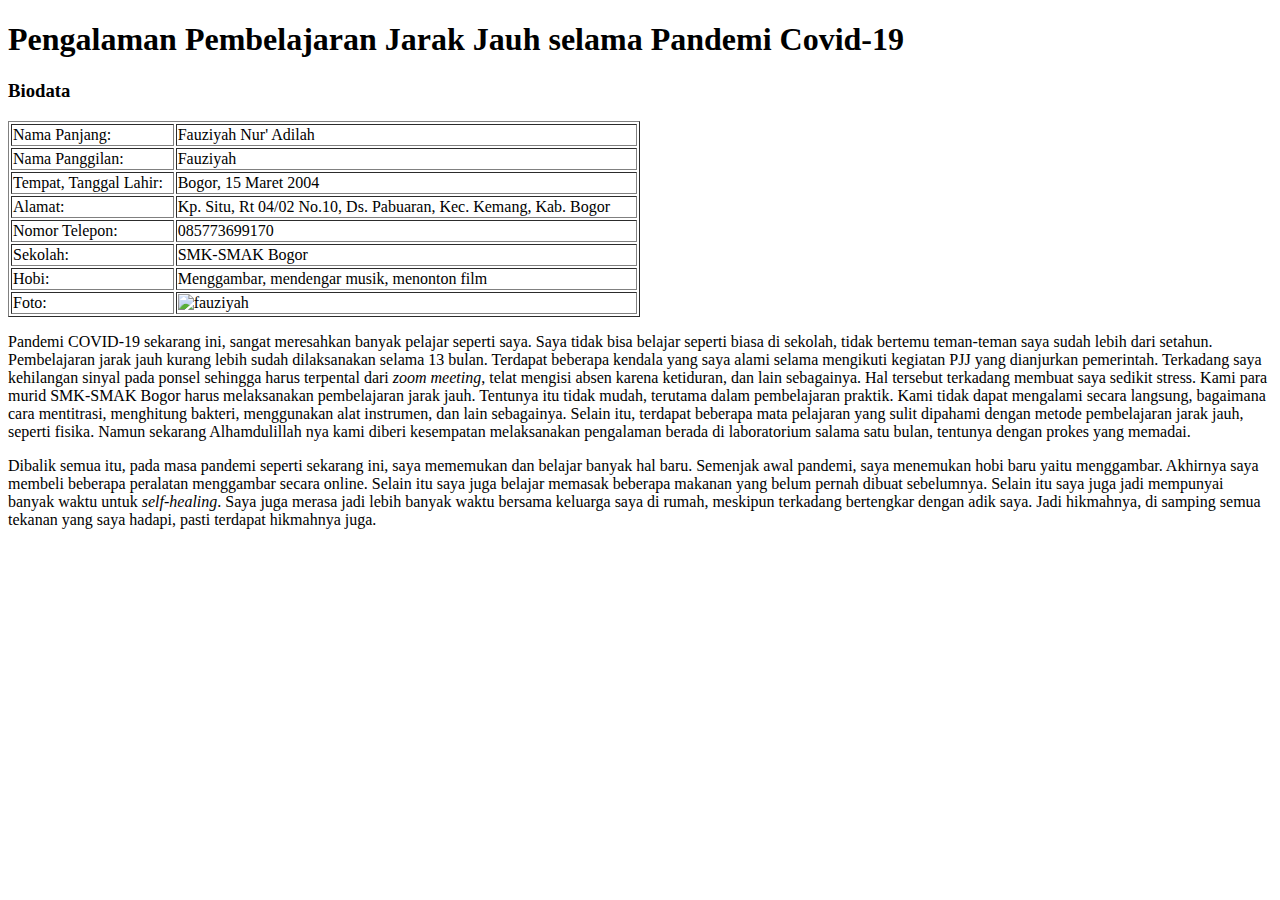
==== index.html @ a44c0d2e "Add files via upload" ====
<!DOCTYPE html>
<html>
<head>
<title>Pertemuan 2</title>
</head>
<body>
<h1>Pengalaman Pembelajaran Jarak Jauh selama Pandemi Covid-19</h1>
<p><h3>Biodata</p></h3>
<table border="1" style="width: 50%">
	<tr>
		<td>Nama Panjang:</td>
		<td>Fauziyah Nur' Adilah</td>
	</tr>
	<tr>
		<td>Nama Panggilan:</td>
		<td>Fauziyah</td>
	</tr>
	<tr>
		<td>Tempat, Tanggal Lahir:</td>
		<td>Bogor, 15 Maret 2004</td>
	</tr>
	<tr>
		<td>Alamat:</td>
		<td>Kp. Situ, Rt 04/02 No.10, Ds. Pabuaran, Kec. Kemang, Kab. Bogor</td>
	</tr>
	<tr>
		<td>Nomor Telepon:</td>
		<td>085773699170</td>
	</tr>
	<tr>
		<td>Sekolah:</td>
		<td>SMK-SMAK Bogor</td>
	</tr>
	<tr>
		<td>Hobi:</td>
		<td>Menggambar, mendengar musik, menonton film</td>
	</tr>
	<tr>
	<td>Foto:</td>
	<td><img src="19.65.09217 - Fauziyah Nur' Adilah.jpg" alt="fauziyah" width="100px"></td>
	</tr>
</table>

<p>Pandemi COVID-19 sekarang ini, sangat meresahkan banyak pelajar seperti saya. Saya tidak bisa belajar seperti biasa di sekolah, tidak bertemu teman-teman saya sudah lebih dari setahun. Pembelajaran jarak jauh kurang lebih sudah dilaksanakan selama 13 bulan. Terdapat beberapa kendala yang saya alami selama mengikuti kegiatan PJJ yang dianjurkan pemerintah. Terkadang saya kehilangan sinyal pada ponsel sehingga harus terpental dari <i>zoom meeting</i>, telat mengisi absen karena ketiduran, dan lain sebagainya. Hal tersebut terkadang membuat saya sedikit stress. Kami para murid SMK-SMAK Bogor harus melaksanakan pembelajaran jarak jauh. Tentunya itu tidak mudah, terutama dalam pembelajaran praktik. Kami tidak dapat mengalami secara langsung, bagaimana cara mentitrasi, menghitung bakteri, menggunakan alat instrumen, dan lain sebagainya. Selain itu, terdapat beberapa mata pelajaran yang sulit dipahami dengan metode pembelajaran jarak jauh, seperti fisika. Namun sekarang Alhamdulillah nya kami diberi kesempatan melaksanakan pengalaman berada di laboratorium salama satu bulan, tentunya dengan prokes yang memadai.</p>
 <p>Dibalik semua itu, pada masa pandemi seperti sekarang ini, saya mememukan dan belajar banyak hal baru. Semenjak awal pandemi, saya menemukan hobi baru yaitu menggambar. Akhirnya saya membeli beberapa peralatan menggambar secara online. Selain itu saya juga belajar memasak beberapa makanan yang belum pernah dibuat sebelumnya. Selain itu saya juga jadi mempunyai banyak waktu untuk <i>self-healing</i>. Saya juga merasa jadi lebih banyak waktu bersama keluarga saya di rumah, meskipun terkadang bertengkar dengan adik saya. Jadi hikmahnya, di samping semua tekanan yang saya hadapi, pasti terdapat hikmahnya juga.</p>
</body>
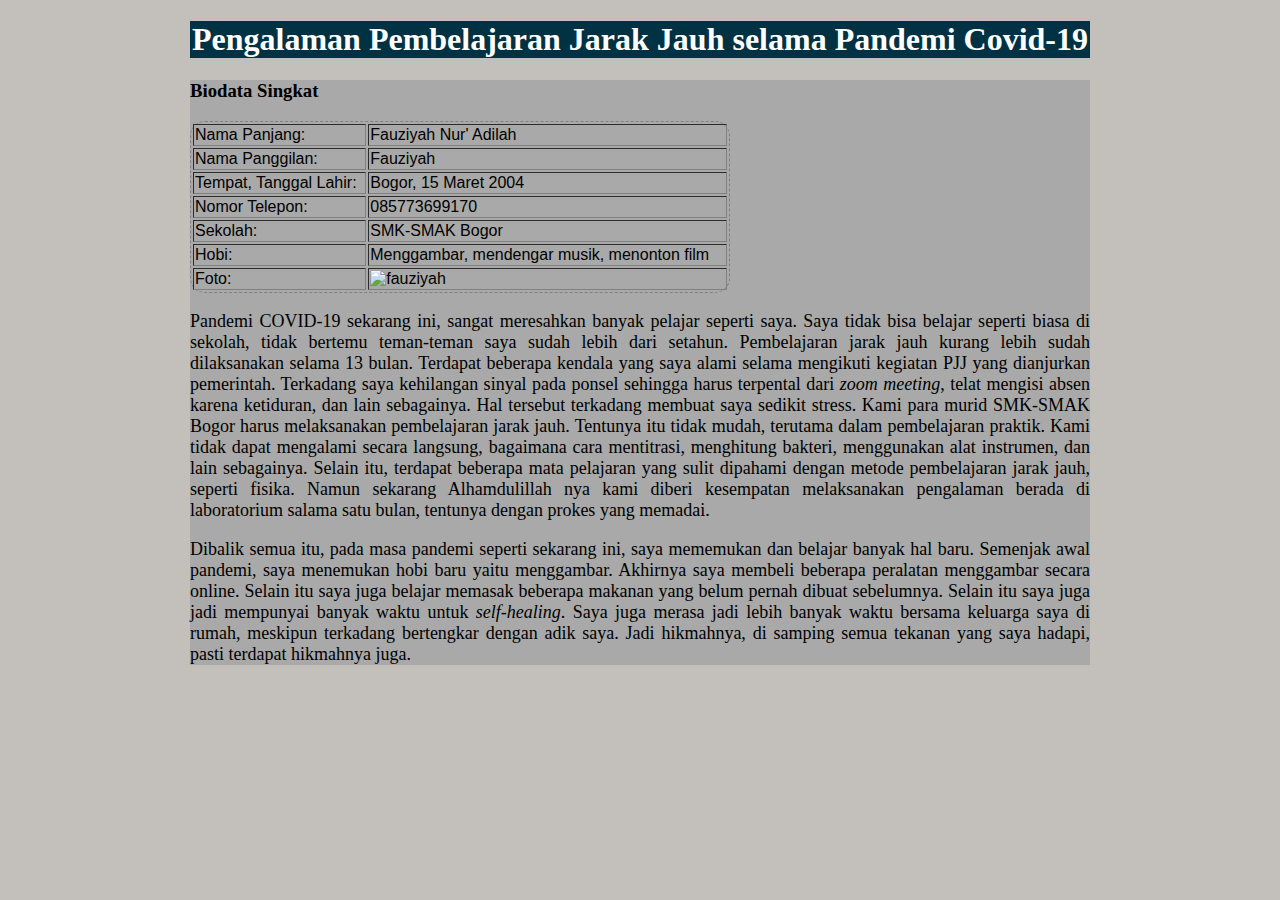
==== commit 013cba66: "Add files via upload" ====
--- a/index.html
+++ b/index.html
@@ -3,10 +3,14 @@
 <head>
 <title>Pertemuan 2</title>
 </head>
+<link rel="stylesheet"
+href="style.css">
 <body>
 <h1>Pengalaman Pembelajaran Jarak Jauh selama Pandemi Covid-19</h1>
-<p><h3>Biodata</p></h3>
-<table border="1" style="width: 50%">
+<div class="a">
+	<p><h3>Biodata Singkat</p></h3>
+
+	<p><table border="1" style="width: 60%">
 	<tr>
 		<td>Nama Panjang:</td>
 		<td>Fauziyah Nur' Adilah</td>
@@ -18,10 +22,6 @@
 	<tr>
 		<td>Tempat, Tanggal Lahir:</td>
 		<td>Bogor, 15 Maret 2004</td>
-	</tr>
-	<tr>
-		<td>Alamat:</td>
-		<td>Kp. Situ, Rt 04/02 No.10, Ds. Pabuaran, Kec. Kemang, Kab. Bogor</td>
 	</tr>
 	<tr>
 		<td>Nomor Telepon:</td>
@@ -39,8 +39,8 @@
 	<td>Foto:</td>
 	<td><img src="19.65.09217 - Fauziyah Nur' Adilah.jpg" alt="fauziyah" width="100px"></td>
 	</tr>
-</table>
-
-<p>Pandemi COVID-19 sekarang ini, sangat meresahkan banyak pelajar seperti saya. Saya tidak bisa belajar seperti biasa di sekolah, tidak bertemu teman-teman saya sudah lebih dari setahun. Pembelajaran jarak jauh kurang lebih sudah dilaksanakan selama 13 bulan. Terdapat beberapa kendala yang saya alami selama mengikuti kegiatan PJJ yang dianjurkan pemerintah. Terkadang saya kehilangan sinyal pada ponsel sehingga harus terpental dari <i>zoom meeting</i>, telat mengisi absen karena ketiduran, dan lain sebagainya. Hal tersebut terkadang membuat saya sedikit stress. Kami para murid SMK-SMAK Bogor harus melaksanakan pembelajaran jarak jauh. Tentunya itu tidak mudah, terutama dalam pembelajaran praktik. Kami tidak dapat mengalami secara langsung, bagaimana cara mentitrasi, menghitung bakteri, menggunakan alat instrumen, dan lain sebagainya. Selain itu, terdapat beberapa mata pelajaran yang sulit dipahami dengan metode pembelajaran jarak jauh, seperti fisika. Namun sekarang Alhamdulillah nya kami diberi kesempatan melaksanakan pengalaman berada di laboratorium salama satu bulan, tentunya dengan prokes yang memadai.</p>
- <p>Dibalik semua itu, pada masa pandemi seperti sekarang ini, saya mememukan dan belajar banyak hal baru. Semenjak awal pandemi, saya menemukan hobi baru yaitu menggambar. Akhirnya saya membeli beberapa peralatan menggambar secara online. Selain itu saya juga belajar memasak beberapa makanan yang belum pernah dibuat sebelumnya. Selain itu saya juga jadi mempunyai banyak waktu untuk <i>self-healing</i>. Saya juga merasa jadi lebih banyak waktu bersama keluarga saya di rumah, meskipun terkadang bertengkar dengan adik saya. Jadi hikmahnya, di samping semua tekanan yang saya hadapi, pasti terdapat hikmahnya juga.</p>
+	</table> </p>
+	 <p>Pandemi COVID-19 sekarang ini, sangat meresahkan banyak pelajar seperti saya. Saya tidak bisa belajar seperti biasa di sekolah, tidak bertemu teman-teman saya sudah lebih dari setahun. Pembelajaran jarak jauh kurang lebih sudah dilaksanakan selama 13 bulan. Terdapat beberapa kendala yang saya alami selama mengikuti kegiatan PJJ yang dianjurkan pemerintah. Terkadang saya kehilangan sinyal pada ponsel sehingga harus terpental dari <i>zoom meeting</i>, telat mengisi absen karena ketiduran, dan lain sebagainya. Hal tersebut terkadang membuat saya sedikit stress. Kami para murid SMK-SMAK Bogor harus melaksanakan pembelajaran jarak jauh. Tentunya itu tidak mudah, terutama dalam pembelajaran praktik. Kami tidak dapat mengalami secara langsung, bagaimana cara mentitrasi, menghitung bakteri, menggunakan alat instrumen, dan lain sebagainya. Selain itu, terdapat beberapa mata pelajaran yang sulit dipahami dengan metode pembelajaran jarak jauh, seperti fisika. Namun sekarang Alhamdulillah nya kami diberi kesempatan melaksanakan pengalaman berada di laboratorium salama satu bulan, tentunya dengan prokes yang memadai.</p>
+	 <p>Dibalik semua itu, pada masa pandemi seperti sekarang ini, saya mememukan dan belajar banyak hal baru. Semenjak awal pandemi, saya menemukan hobi baru yaitu menggambar. Akhirnya saya membeli beberapa peralatan menggambar secara online. Selain itu saya juga belajar memasak beberapa makanan yang belum pernah dibuat sebelumnya. Selain itu saya juga jadi mempunyai banyak waktu untuk <i>self-healing</i>. Saya juga merasa jadi lebih banyak waktu bersama keluarga saya di rumah, meskipun terkadang bertengkar dengan adik saya. Jadi hikmahnya, di samping semua tekanan yang saya hadapi, pasti terdapat hikmahnya juga.</p>
+</div>
 </body>--- a/style.css
+++ b/style.css
@@ -0,0 +1,24 @@
+body {
+	background-color: #c3c0bc;
+	width: 900px;
+	margin: auto;
+}
+h1{
+	color: white;
+	text-align: center;
+	font-family: verdana;
+	background-color: #013243;
+}
+table {
+	font-family: helvetica;
+	border-style: dashed;
+	border-radius: 15px;
+}
+p {
+	font-family: tisa;
+	font-size: 18px;
+	text-align: justify;
+}
+.a {
+	background-color: darkgray;
+}
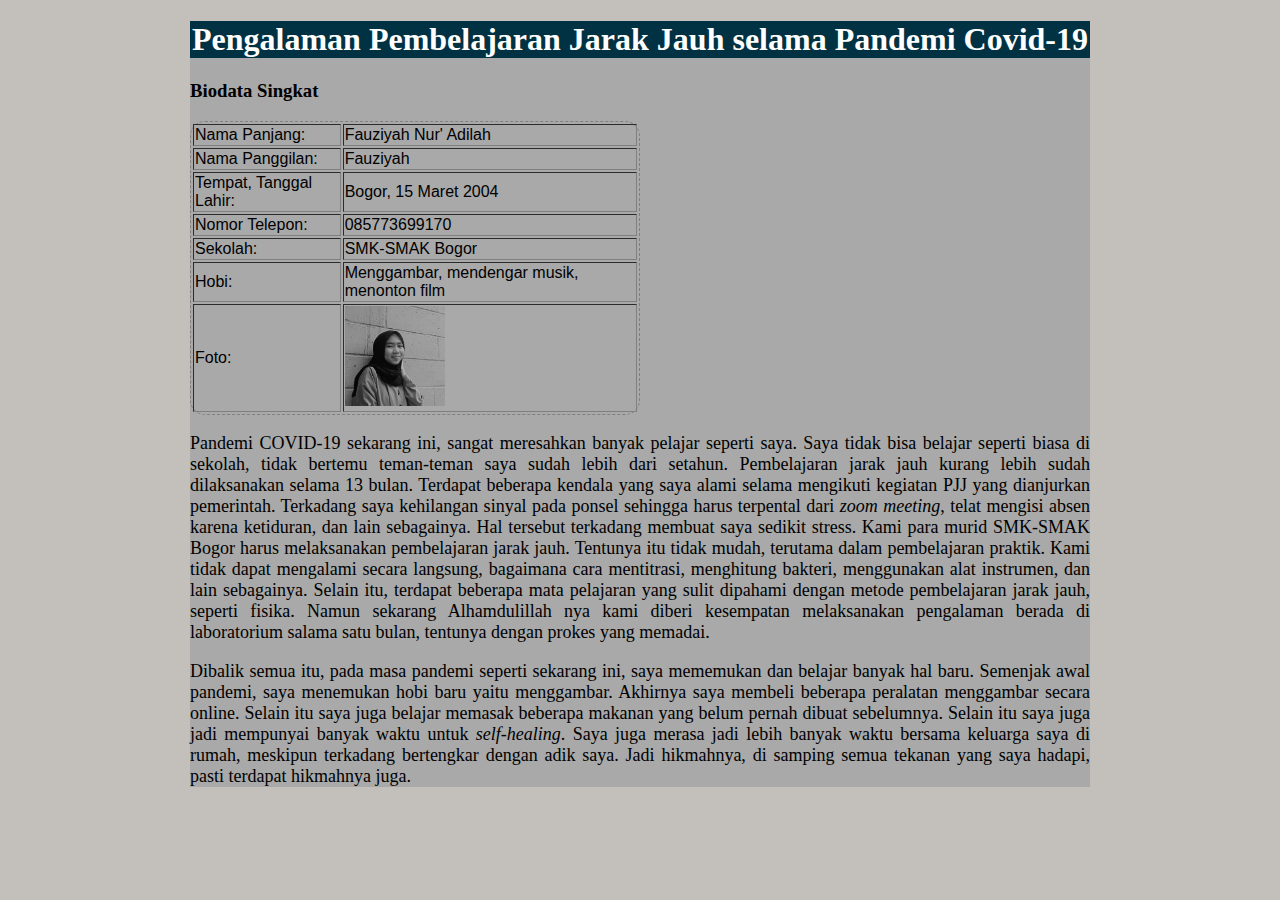
==== commit 384d5ae0: "Add files via upload" ====
--- a/index.html
+++ b/index.html
@@ -1,16 +1,15 @@
 <!DOCTYPE html>
 <html>
 <head>
-<title>Pertemuan 2</title>
+<title>html</title>
 </head>
-<link rel="stylesheet"
+<link rel= "stylesheet"
 href="style.css">
 <body>
-<h1>Pengalaman Pembelajaran Jarak Jauh selama Pandemi Covid-19</h1>
 <div class="a">
-	<p><h3>Biodata Singkat</p></h3>
-
-	<p><table border="1" style="width: 60%">
+	<h1>Pengalaman Pembelajaran Jarak Jauh selama Pandemi Covid-19</h1>
+	<h3>Biodata Singkat</h3>
+	<table border="1" style="width:50%">
 	<tr>
 		<td>Nama Panjang:</td>
 		<td>Fauziyah Nur' Adilah</td>
@@ -37,10 +36,11 @@
 	</tr>
 	<tr>
 	<td>Foto:</td>
-	<td><img src="19.65.09217 - Fauziyah Nur' Adilah.jpg" alt="fauziyah" width="100px"></td>
+	<td><img src="Fauziyah.jpg" width="100px"></td>
 	</tr>
-	</table> </p>
-	 <p>Pandemi COVID-19 sekarang ini, sangat meresahkan banyak pelajar seperti saya. Saya tidak bisa belajar seperti biasa di sekolah, tidak bertemu teman-teman saya sudah lebih dari setahun. Pembelajaran jarak jauh kurang lebih sudah dilaksanakan selama 13 bulan. Terdapat beberapa kendala yang saya alami selama mengikuti kegiatan PJJ yang dianjurkan pemerintah. Terkadang saya kehilangan sinyal pada ponsel sehingga harus terpental dari <i>zoom meeting</i>, telat mengisi absen karena ketiduran, dan lain sebagainya. Hal tersebut terkadang membuat saya sedikit stress. Kami para murid SMK-SMAK Bogor harus melaksanakan pembelajaran jarak jauh. Tentunya itu tidak mudah, terutama dalam pembelajaran praktik. Kami tidak dapat mengalami secara langsung, bagaimana cara mentitrasi, menghitung bakteri, menggunakan alat instrumen, dan lain sebagainya. Selain itu, terdapat beberapa mata pelajaran yang sulit dipahami dengan metode pembelajaran jarak jauh, seperti fisika. Namun sekarang Alhamdulillah nya kami diberi kesempatan melaksanakan pengalaman berada di laboratorium salama satu bulan, tentunya dengan prokes yang memadai.</p>
-	 <p>Dibalik semua itu, pada masa pandemi seperti sekarang ini, saya mememukan dan belajar banyak hal baru. Semenjak awal pandemi, saya menemukan hobi baru yaitu menggambar. Akhirnya saya membeli beberapa peralatan menggambar secara online. Selain itu saya juga belajar memasak beberapa makanan yang belum pernah dibuat sebelumnya. Selain itu saya juga jadi mempunyai banyak waktu untuk <i>self-healing</i>. Saya juga merasa jadi lebih banyak waktu bersama keluarga saya di rumah, meskipun terkadang bertengkar dengan adik saya. Jadi hikmahnya, di samping semua tekanan yang saya hadapi, pasti terdapat hikmahnya juga.</p>
-</div>
-</body>+	</table>
+
+ <p>Pandemi COVID-19 sekarang ini, sangat meresahkan banyak pelajar seperti saya. Saya tidak bisa belajar seperti biasa di sekolah, tidak bertemu teman-teman saya sudah lebih dari setahun. Pembelajaran jarak jauh kurang lebih sudah dilaksanakan selama 13 bulan. Terdapat beberapa kendala yang saya alami selama mengikuti kegiatan PJJ yang dianjurkan pemerintah. Terkadang saya kehilangan sinyal pada ponsel sehingga harus terpental dari <i>zoom meeting</i>, telat mengisi absen karena ketiduran, dan lain sebagainya. Hal tersebut terkadang membuat saya sedikit stress. Kami para murid SMK-SMAK Bogor harus melaksanakan pembelajaran jarak jauh. Tentunya itu tidak mudah, terutama dalam pembelajaran praktik. Kami tidak dapat mengalami secara langsung, bagaimana cara mentitrasi, menghitung bakteri, menggunakan alat instrumen, dan lain sebagainya. Selain itu, terdapat beberapa mata pelajaran yang sulit dipahami dengan metode pembelajaran jarak jauh, seperti fisika. Namun sekarang Alhamdulillah nya kami diberi kesempatan melaksanakan pengalaman berada di laboratorium salama satu bulan, tentunya dengan prokes yang memadai.</p>
+ <p>Dibalik semua itu, pada masa pandemi seperti sekarang ini, saya mememukan dan belajar banyak hal baru. Semenjak awal pandemi, saya menemukan hobi baru yaitu menggambar. Akhirnya saya membeli beberapa peralatan menggambar secara online. Selain itu saya juga belajar memasak beberapa makanan yang belum pernah dibuat sebelumnya. Selain itu saya juga jadi mempunyai banyak waktu untuk <i>self-healing</i>. Saya juga merasa jadi lebih banyak waktu bersama keluarga saya di rumah, meskipun terkadang bertengkar dengan adik saya. Jadi hikmahnya, di samping semua tekanan yang saya hadapi, pasti terdapat hikmahnya juga.</p>
+	</body>
+</div>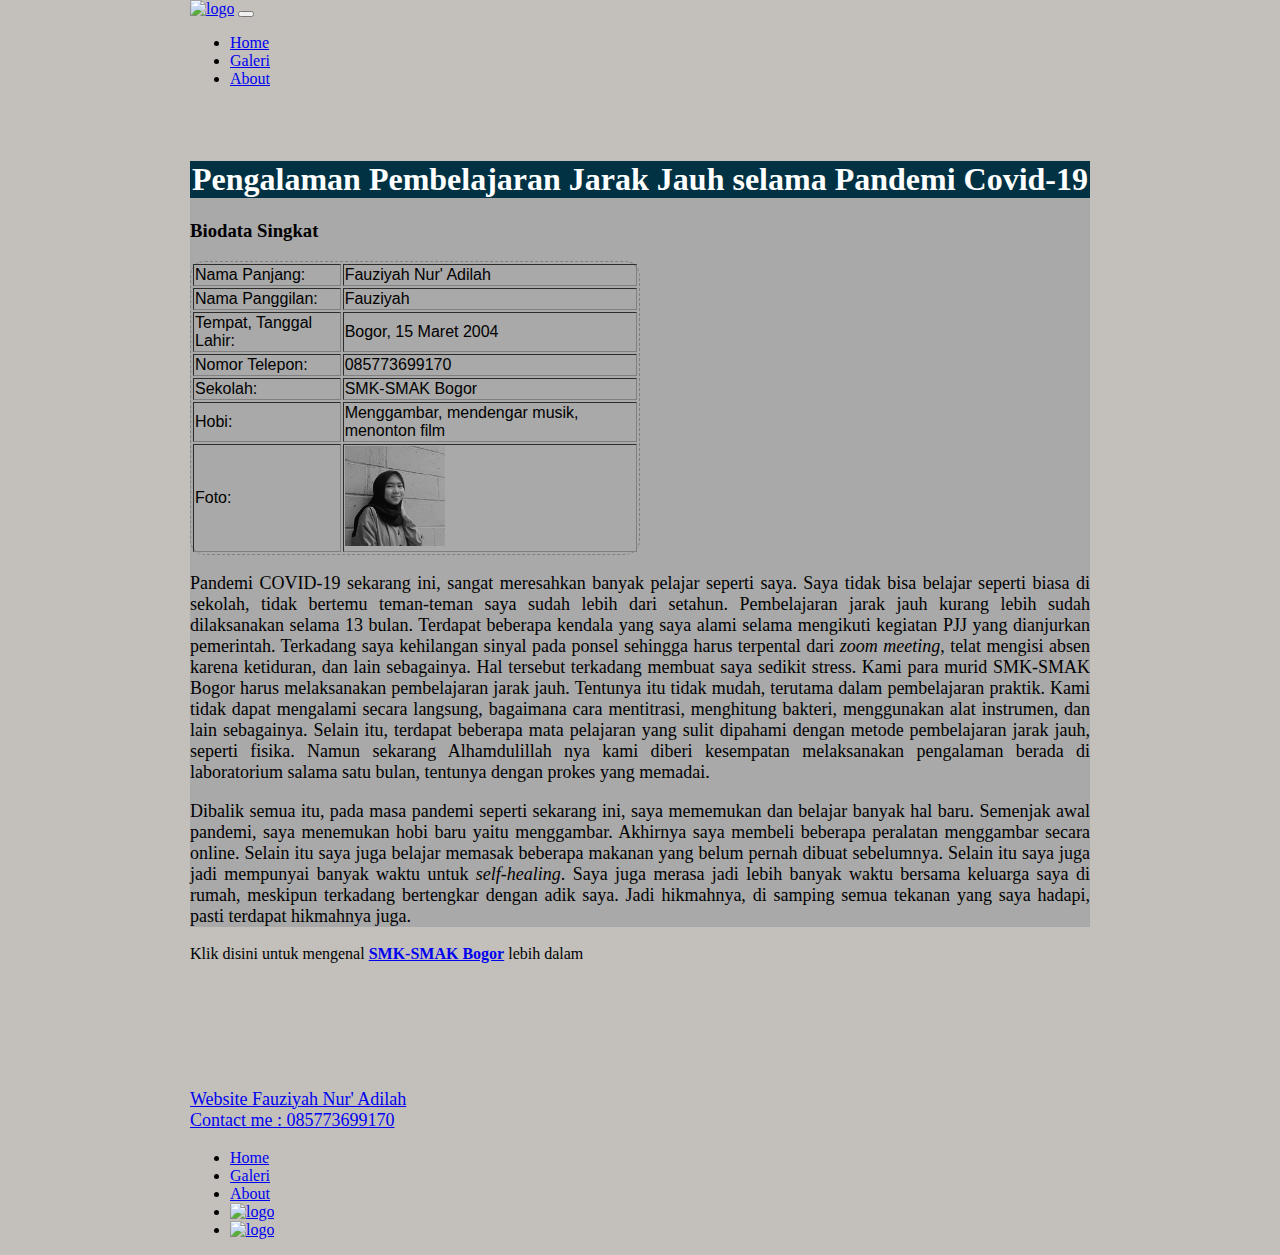
==== commit 833754d4: "Add files via upload" ====
--- a/index.html
+++ b/index.html
@@ -1,46 +1,136 @@
 <!DOCTYPE html>
 <html>
 <head>
-<title>html</title>
+<!-- CSS only -->
+
+<link href="https://cdn.jsdelivr.net/npm/bootstrap@5.0.0-beta1/dist/css/bootstrap.min.css" rel="stylesheet" integrity="sha384-giJF6kkoqNQ00vy+HMDP7azOuL0xtbfIcaT9wjKHr8RbDVddVHyTfAAsrekwKmP1" crossorigin="anonymous">
+<link rel="stylesheet" href="style.css">
+	<title>Website Fauziyah Nur' Adilah</title>
 </head>
-<link rel= "stylesheet"
-href="style.css">
+<body>
+
+<div class="container-fluid">
+<nav class="navbar navbar-expand-lg navbar-light bg-transparent">
+  <div class="container-lg">
+    <a class="navbar-brand" href="index.html"> <img src="solarpower.jpg" width="150" height="150" alt="logo"></a>
+    <button class="navbar-toggler" type="button" data-bs-toggle="collapse" data-bs-target="#navbarSupportedContent" aria-controls="navbarSupportedContent" aria-expanded="false" aria-label="Toggle navigation">
+      <span class="navbar-toggler-icon"></span>
+    </button>
+    <div class="collapse navbar-collapse" id="navbarSupportedContent">
+      <ul class="navbar-nav ms-auto mb-2 mb-lg-0">
+        <li class="nav-item">
+          <a class="nav-link active" aria-current="page" href="index.html">Home</a>
+        </li>
+        <li class="nav-item">
+            <a class="nav-link" href="fotogaleri.html">Galeri</a>
+		<li class="nav-item">
+			<a class="nav-link" href="#">About</a>
+		</li>
+        </li>
+      </ul>
+      </div>
+    </div>
+</nav>
+</div>
+
+
+<div class="container-lg">
+<div class="container-lg bg-color: 000000">
+<div class="row">
+<div class="col-12">
+<br>
+<br>
+
+</head>
+
 <body>
 <div class="a">
-	<h1>Pengalaman Pembelajaran Jarak Jauh selama Pandemi Covid-19</h1>
-	<h3>Biodata Singkat</h3>
-	<table border="1" style="width:50%">
-	<tr>
-		<td>Nama Panjang:</td>
-		<td>Fauziyah Nur' Adilah</td>
-	</tr>
-	<tr>
-		<td>Nama Panggilan:</td>
-		<td>Fauziyah</td>
-	</tr>
-	<tr>
-		<td>Tempat, Tanggal Lahir:</td>
-		<td>Bogor, 15 Maret 2004</td>
-	</tr>
-	<tr>
-		<td>Nomor Telepon:</td>
-		<td>085773699170</td>
-	</tr>
-	<tr>
-		<td>Sekolah:</td>
-		<td>SMK-SMAK Bogor</td>
-	</tr>
-	<tr>
-		<td>Hobi:</td>
-		<td>Menggambar, mendengar musik, menonton film</td>
-	</tr>
-	<tr>
-	<td>Foto:</td>
-	<td><img src="Fauziyah.jpg" width="100px"></td>
-	</tr>
-	</table>
+  <h1>Pengalaman Pembelajaran Jarak Jauh selama Pandemi Covid-19</h1>
+  <h3>Biodata Singkat</h3>
+  <table border="1" style="width:50%">
+  <tr>
+    <td>Nama Panjang:</td>
+    <td>Fauziyah Nur' Adilah</td>
+  </tr>
+  <tr>
+    <td>Nama Panggilan:</td>
+    <td>Fauziyah</td>
+  </tr>
+  <tr>
+    <td>Tempat, Tanggal Lahir:</td>
+    <td>Bogor, 15 Maret 2004</td>
+  </tr>
+  <tr>
+    <td>Nomor Telepon:</td>
+    <td>085773699170</td>
+  </tr>
+  <tr>
+    <td>Sekolah:</td>
+    <td>SMK-SMAK Bogor</td>
+  </tr>
+  <tr>
+    <td>Hobi:</td>
+    <td>Menggambar, mendengar musik, menonton film</td>
+  </tr>
+  <tr>
+  <td>Foto:</td>
+  <td><img src="Fauziyah.jpg" width="100px"></td>
+  </tr>
+  </table>
 
  <p>Pandemi COVID-19 sekarang ini, sangat meresahkan banyak pelajar seperti saya. Saya tidak bisa belajar seperti biasa di sekolah, tidak bertemu teman-teman saya sudah lebih dari setahun. Pembelajaran jarak jauh kurang lebih sudah dilaksanakan selama 13 bulan. Terdapat beberapa kendala yang saya alami selama mengikuti kegiatan PJJ yang dianjurkan pemerintah. Terkadang saya kehilangan sinyal pada ponsel sehingga harus terpental dari <i>zoom meeting</i>, telat mengisi absen karena ketiduran, dan lain sebagainya. Hal tersebut terkadang membuat saya sedikit stress. Kami para murid SMK-SMAK Bogor harus melaksanakan pembelajaran jarak jauh. Tentunya itu tidak mudah, terutama dalam pembelajaran praktik. Kami tidak dapat mengalami secara langsung, bagaimana cara mentitrasi, menghitung bakteri, menggunakan alat instrumen, dan lain sebagainya. Selain itu, terdapat beberapa mata pelajaran yang sulit dipahami dengan metode pembelajaran jarak jauh, seperti fisika. Namun sekarang Alhamdulillah nya kami diberi kesempatan melaksanakan pengalaman berada di laboratorium salama satu bulan, tentunya dengan prokes yang memadai.</p>
  <p>Dibalik semua itu, pada masa pandemi seperti sekarang ini, saya mememukan dan belajar banyak hal baru. Semenjak awal pandemi, saya menemukan hobi baru yaitu menggambar. Akhirnya saya membeli beberapa peralatan menggambar secara online. Selain itu saya juga belajar memasak beberapa makanan yang belum pernah dibuat sebelumnya. Selain itu saya juga jadi mempunyai banyak waktu untuk <i>self-healing</i>. Saya juga merasa jadi lebih banyak waktu bersama keluarga saya di rumah, meskipun terkadang bertengkar dengan adik saya. Jadi hikmahnya, di samping semua tekanan yang saya hadapi, pasti terdapat hikmahnya juga.</p>
-	</body>
-</div>+  </body>
+</div>
+Klik disini untuk mengenal <strong><a href="http://www.smakbo.sch.id/">SMK-SMAK Bogor</a></strong> lebih dalam
+<br>
+
+
+</p>
+<br>
+<br>	
+<br>
+<br>
+<br>	
+</div>
+</div>
+
+
+<div class="container-lg">
+	<nav class="navbar fixed-bottom navbar-dark bg-dark">	
+  <div class="container-fluid">
+    <div class="row">
+      <div class="col-md-12">
+	    <nav class="navbar navbar-dark bg-dark">
+     		 <a class="navbar-brand" href="#"><p class="bottom">Website Fauziyah Nur' Adilah<br>Contact me : 085773699170</p></a>
+	    </nav>
+     </div>
+  </div>
+   <div class="row">
+      <div class="col-md-12">
+    	 <nav class="navbar navbar-dark bg-dark">
+      		<ul class="nav">
+			<li class="nav-item">
+				<a class="nav-link active" aria-current="page" href="index.html">Home</a>
+			</li>
+			<li class="nav-item">
+				<a class="nav-link" href="fotogaleri.html">Galeri</a>
+			<li class="nav-item">
+				<a class="nav-link" href="#">About</a>
+			</li>
+       		 <li class="nav-item">
+				<a class="nav-link active" aria-current="page" href="https://www.instagram.com/fau.nura/"><img src="ig.jpg" width="20" height="20" alt="logo"></a>
+       		 </li>
+     		 <li class="nav-item">
+				<a class="nav-link" href="https://wa.me/6285773699170"><img src="wa.png" width="20" height="20" alt="logo"></a>
+     		 </li>
+          </ul>
+	 </nav>
+     </div>
+   </div>
+  </div>
+</nav>
+</div>
+</body>
+
+</html>